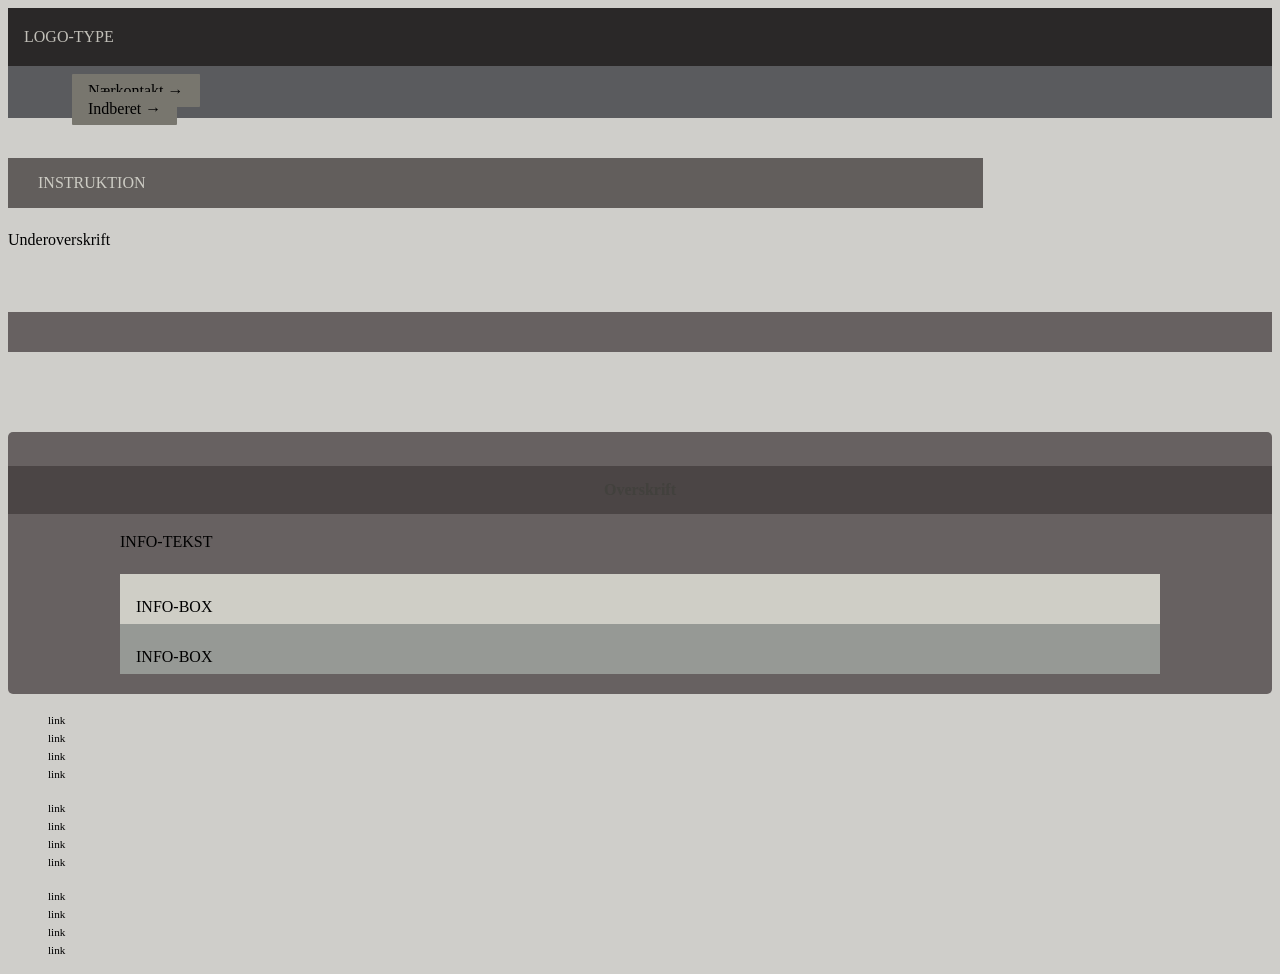
==== instruction.html @ 7a880e53 "changes" ====
<!DOCTYPE html>
<html lang="en">
  <head>
    <meta charset="UTF-8" />
    <meta http-equiv="X-UA-Compatible" content="IE=edge" />
    <meta name="viewport" content="width=device-width, initial-scale=1.0" />
    <link rel="stylesheet" href="css/reset.css" />
    <link rel="stylesheet" href="css/custom.css" />
    <link rel="stylesheet" href="css/fonts.css" />
    <link rel="stylesheet" href="css/general.css" />
    <link rel="stylesheet" href="css/layout.css" />
    <link rel="stylesheet" href="css/burger.css" />
    <link rel="stylesheet" href="css/cards.css" />
    <link rel="stylesheet" href="css/infographic.css" />
    <link rel="icon" type="image/png" href="img/fav.png" />
    <title>Emergency Site</title>
  </head>
  <body id="instruction">
    <header>
      <nav>
        <div id="logotype-wrapper" class="logo">
          <a href="index.html"> LOGO-TYPE </a>
        </div>
        <ul class="menu">
          <li><a class="menuItem" href="instruction.html">Nærkontakt </a></li>
          <li><a class="menuItem" href="register.html">Indberet</a></li>
        </ul>
        <button class="burger">
          <span class="line"></span>
          <span class="line"></span>
          <span class="line"></span>
        </button>
      </nav>
    </header>

    <main>
      <h1>INSTRUKTION</h1>
      <p>Underoverskrift</p>
      <section class="info-graphic"></section>
      <section class="info-text">
        <h2>Overskrift</h2>
        <article>
          <p class="placeholder">INFO-TEKST</p>
        </article>
        <aside id="efficiency" class="info-box">INFO-BOX</aside>
        <aside id="requirement" class="info-box">INFO-BOX</aside>
      </section>
    </main>

    <footer>
      <nav class="some">
        <ul>
          <li><a href="">link</a></li>
          <li><a href="">link</a></li>
          <li><a href="">link</a></li>
          <li><a href="">link</a></li>
        </ul>
      </nav>
      <nav class="another">
        <ul>
          <li><a href="">link</a></li>
          <li><a href="">link</a></li>
          <li><a href="">link</a></li>
          <li><a href="">link</a></li>
        </ul>
      </nav>
      <nav class="yetanother">
        <ul>
          <li><a href="">link</a></li>
          <li><a href="">link</a></li>
          <li><a href="">link</a></li>
          <li><a href="">link</a></li>
        </ul>
      </nav>
    </footer>
    <script src="js/burger.js"></script>
    <script src="js/main.js"></script>
  </body>
</html>
---- css/custom.css ----
:root {
  /* Colours */
  --color-bg: #cfceca; /* page background /*

  /* Header */
  --color-head-bg: #625e5c;

  /* Logotype */
  --color-logotype-bg: #2a2828;
  --color-text-logotype: #c1bfb8;
  --font-logotype-size: 1rem;

  /* Global menu */
  --color-menu-bg: #5a5b5e;
  /* Links */
  --color-link-bg: #78766e;
  --color-link-hover: #fff; /* used */
  --color-link-active: #99958f; /* used */
  --border-radius-links: 1px;

  /* Headlines og rubrik */
  --font-h1-size: 1rem;
  --font-sub1-size: 1rem;
  --font-h2-size: 1rem;
  --font-h3-size: 1rem;
  --color-headline-bg: #4b4545;
  --color-headline-text-page: #42413d;

  /* Tekst */
  --color-text: #000;
  --color-text-inverted: #cdccc4;

  /*  Marginer */
  --margin-head-bottom: 5px;

  /* Borders */
  --border-radius: 5px;

  /* Cards */
  --color-card-bg: #8a8585;
  --color-cta-card-bg: #d5d2d0;
  /* news-cards */
  --color-news-bg: #dbdad4;
  --color-news-bg-inverted: #585a5e;
  --color-cta-newscard-bg: #787473;
  --color-cta-newscard-bg-inverted: #7b7d83;

  /* Fonts */
  --font-family-sans: ui-sans-serif;
  /* --font-weight-light: 300;
  --font-weight-regular: 400;
  --font-weight-medium: 500;
  --font-weight-bold: 700; */

  /* Text sizes */
  --logotype-size: 1rem;
  --headline1-size: 2rem;
  --headline2-size: 1rem;
  --headline3-size: 1rem;
  --bodytext-size: 1rem;
  --cta-text-size: 1rem;
  --followup-text-size: 1rem;
  --form-submit-size: 1rem;

  /* Infographics */
  --color-info-bg: #676161;
  --color-infobox-1-bg: #cfcec6;
  --color-infobox-2-bg: #969995;
}
---- css/fonts.css ----
@font-face {
  font-family: "Rubik";
  src: url("../fonts/Rubik-VariableFont_wght.woff2") format("woff2"), url("/fonts/Rubik-Regular.woff") format("woff");
  font-weight: var(--font-weight-regular);
  font-style: normal;
}

@font-face {
  font-family: "Rubik";
  src: url("../fonts/Rubik-VariableFont_wght.woff2") format("woff2");
  font-weight: var(--font-weight-bold);
  font-style: normal;
}

@font-face {
  font-family: "Rubik";
  src: url("../fonts/Rubik-VariableFont_wght.woff2") format("woff2");
  font-weight: var(--font-weight-light);
  font-style: normal;
}
@font-face {
  font-family: "Rubik";
  src: url("../fonts/Rubik-VariableFont_wght.woff2") format("woff2");
  font-weight: var(--font-weight-medium);
  font-style: normal;
}
---- css/general.css ----
html {
  font-family: var(--font-family-sans);
  color: var(--color-text);
  background-color: var(--color-bg);
}

header {
  height: min-content;
}

#main-disclamer {
  height: 225px;
  background-color: var(--color-head-bg);
  display: flex;
  justify-content: flex-start;
  align-items: center;
  padding-left: 2rem;
  padding-bottom: 2%;
  margin-bottom: var(--margin-head-bottom);
}

#main-disclamer-content {
  display: flex;
  column-gap: 1rem;
}

main section {
  padding: 20px;
  border-radius: var(--border-radius);
}

h1 {
  font-size: var(--font-h1-size);
  font-weight: var(--font-weight-bold);
  color: var(--color-text-inverted);
  margin: 5px 0;
  line-height: 1.3rem;
  text-align: left;
}

#instruction h1,
#register h1 {
  margin: 40px 0 20px 0;
  padding: 15px 30px;
  background-color: var(--color-head-bg);
  font-size: var(--font-h2-size);
}

#instruction p {
  grid-column: 1/-1;
  margin-bottom: 20px;
  font-size: var(--font-h2-size);
  line-height: 1.5rem;
}

.sub {
  font-size: var(--font-sub1-size);
  font-weight: var(--font-weight-light);
  color: var(--color-text-inverted);
}

h2 {
  font-size: var(--headline2-size);
}

h3 {
  font-size: var(--headline3-size);
}

main>h1 {
  width: calc(80% - 6rem);
}

/* NAVIGATION STRUCTURES */
header>nav {
  height: 100%;
  background-color: var(--color-menu-bg);
}

nav ul {
  list-style: none;
}

a {
  font-family: var(--font-family-sans);
}

nav a {
  text-decoration: none;
  color: var(--color-text);
}

/* Måske skal du lave en ny regel for logotype-wrapper, når du har lavet din logotype */
#logotype-wrapper {
  background-color: var(--color-logotype-bg);
  display: flex;
  justify-content: flex-start;
  align-items: center;
  height: 3.6rem;
}

#logotype-wrapper>a {
  color: var(--color-text-logotype);
  font-size: var(--font-logotype-size);
  font-weight: var(--font-weight-medium);
  width: max-content;
  margin-left: 1rem;
}

/* Global menu */
header nav li a {
  margin: 1.5rem;
  background-color: var(--color-link-bg);
  color: var(--color-text);
  font-size: var(--followup-text-size);
  padding: 0.5rem 1rem;
  border-radius: var(--border-radius-links);
}

/* Pilen efter menu-tekst */
header>nav li>a:after {
  content: " \2192";
}

/* Global menu hover effekt - Lav den om til det, du synes */
nav a:hover {
  background-color: var(--color-link-hover);
}

nav a:active {
  background-color: var(--color-link-active);
}

/* FOOTER */
footer a {
  font-size: 0.7rem;
}
---- css/burger.css ----
.burger {
  width: 30px;
  height: 20px;
  cursor: pointer;
}

.burger .line {
  display: block;
  width: 100%;
  height: 2px;
  background-color: #333333;
  margin-bottom: 5px;
  transition: 0.2s linear;
}
.burger {
  display: none;
}
@media screen and (width < 800px) {
  .menu {
    display: none;
  }
  .logo {
    flex: 0 0 50vw;
  }
  .burger {
    display: block;
    background-color: transparent;
    border: 0;
    flex: 0 0 auto;
    margin: 0 20px;
  }
  .burger.active .line:nth-child(1) {
    transform: rotate(45deg) translate(5px, 5px);
    transition: 0.2s linear;
  }
  .burger.active .line:nth-child(2) {
    opacity: 0;
    transition: 0.15s linear;
  }
  .burger.active .line:nth-child(3) {
    transform: rotate(-45deg) translate(5px, -5px);
    transition: 0.2s linear;
  }
  nav.active .menu {
    display: block;
    background-color: var(--color-menu-bg);
    position: absolute;
    top: 3.6rem;
    right: 0;
    width: clamp(200px, 50vw, 400px);
    z-index: 1;
    opacity: 0.8;
  }
  header > nav li > a:after {
    content: "";
  }
  nav.active .menu li {
    margin: 40px 20px;
    text-align: right;
  }
  nav.active .menu a {
    font-size: 24px;
  }
}
---- css/infographic.css ----
#head-txt {
  fill: rgb(54, 54, 54);
}
.info-graphic,
.info-text {
  background-color: var(--color-info-bg);
  padding: 20px 0;
}
.info-graphic {
  border-radius: 0;
  margin: 60px auto 80px auto;
}
.info-text h2 {
  line-height: 3rem;
  text-align: center;
  background-color: var(--color-headline-bg);
  color: var(--color-headline-text-page);
  margin-bottom: 1rem;
}
.info-text h3 {
  font-size: 0.8rem;
  line-height: 0.8rem;
  font-weight: 600;
  margin: 0;
  padding: 0;
}
.info-text > *:not(:first-child) {
  margin: 0 clamp(1rem, 10%, 7rem);
}
.info-text p {
  font-size: 0.8rem;
  line-height: 1.3;
  margin: 0 0 1.2rem 0;
  padding: 0;
}
.info-box {
  padding: 1.5rem 1rem 0.5rem 1rem;
  background-color: var(--color-infobox-1-bg);
}
.info-box:nth-of-type(2n) {
  background-color: var(--color-infobox-2-bg);
}
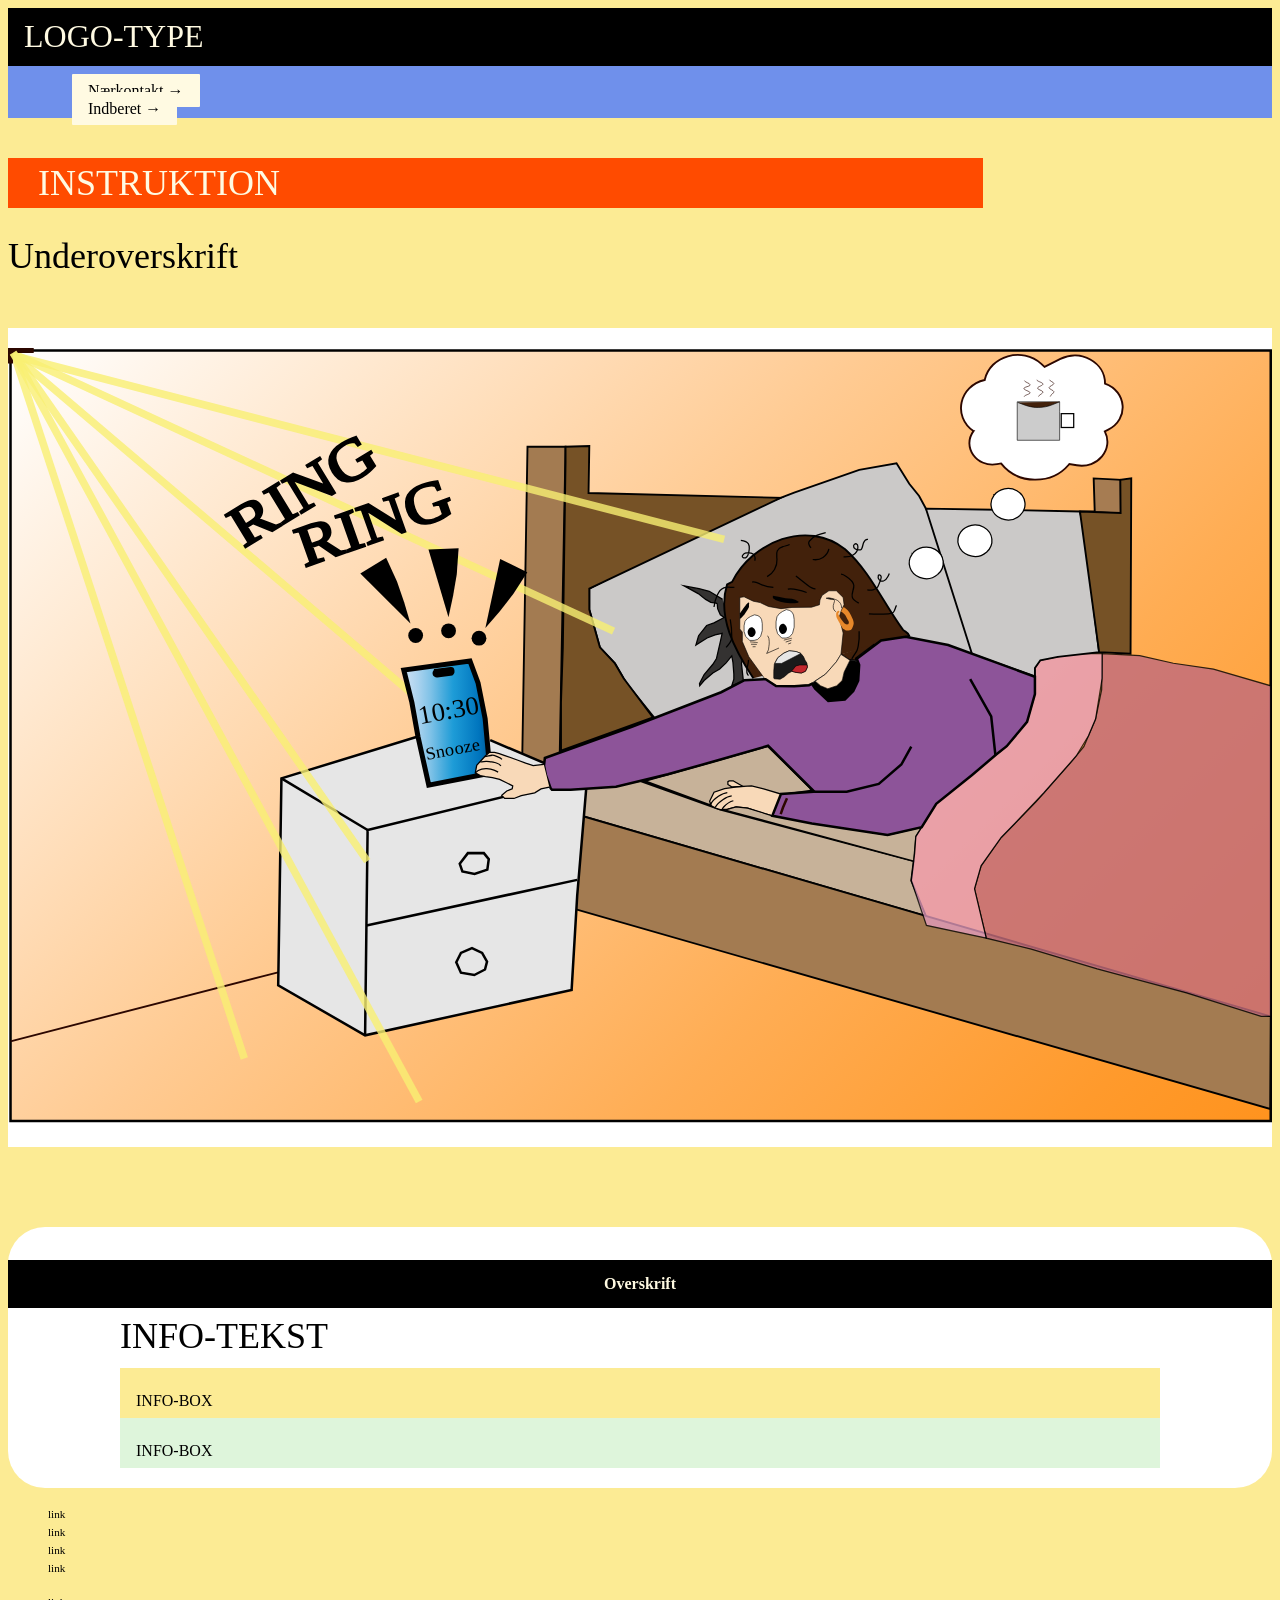
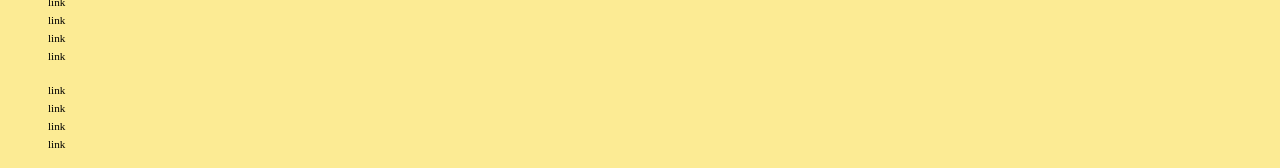
==== commit a8e83674: "jeg ved ikke hvad jeg laver længere" ====
--- a/instruction.html
+++ b/instruction.html
@@ -36,7 +36,537 @@
     <main>
       <h1>INSTRUKTION</h1>
       <p>Underoverskrift</p>
-      <section class="info-graphic"></section>
+      <section class="info-graphic">
+        <svg id="Layer_1" data-name="Layer 1" xmlns="http://www.w3.org/2000/svg" xmlns:xlink="http://www.w3.org/1999/xlink" viewBox="0 0 503.27 308.27">
+          <defs>
+            <style>
+              .cls-1,
+              .cls-2,
+              .cls-3,
+              .cls-4,
+              .cls-5,
+              .cls-6,
+              .cls-7,
+              .cls-8,
+              .cls-9,
+              .cls-10,
+              .cls-11,
+              .cls-12,
+              .cls-13,
+              .cls-14,
+              .cls-15,
+              .cls-16,
+              .cls-17,
+              .cls-18,
+              .cls-19,
+              .cls-20,
+              .cls-21,
+              .cls-22,
+              .cls-23,
+              .cls-24,
+              .cls-25,
+              .cls-26,
+              .cls-27,
+              .cls-28,
+              .cls-29,
+              .cls-30,
+              .cls-31,
+              .cls-32,
+              .cls-33,
+              .cls-34,
+              .cls-35,
+              .cls-36,
+              .cls-37,
+              .cls-38,
+              .cls-39,
+              .cls-40,
+              .cls-41,
+              .cls-42 {
+                stroke-miterlimit: 10;
+              }
+
+              .cls-1,
+              .cls-2,
+              .cls-3,
+              .cls-9,
+              .cls-16,
+              .cls-21,
+              .cls-22,
+              .cls-30,
+              .cls-31,
+              .cls-37 {
+                stroke-width: 0.25px;
+              }
+
+              .cls-1,
+              .cls-6,
+              .cls-7,
+              .cls-15,
+              .cls-41 {
+                stroke: #2c0700;
+              }
+
+              .cls-1,
+              .cls-7,
+              .cls-22,
+              .cls-29 {
+                fill: #fff;
+              }
+
+              .cls-2 {
+                fill: #c1272d;
+              }
+
+              .cls-2,
+              .cls-3,
+              .cls-4,
+              .cls-5,
+              .cls-8,
+              .cls-9,
+              .cls-10,
+              .cls-11,
+              .cls-12,
+              .cls-13,
+              .cls-14,
+              .cls-16,
+              .cls-17,
+              .cls-18,
+              .cls-19,
+              .cls-20,
+              .cls-21,
+              .cls-22,
+              .cls-23,
+              .cls-29,
+              .cls-30,
+              .cls-31,
+              .cls-32,
+              .cls-33,
+              .cls-34,
+              .cls-35,
+              .cls-36,
+              .cls-37,
+              .cls-38,
+              .cls-39,
+              .cls-42 {
+                stroke: #000;
+              }
+
+              .cls-4 {
+                fill: #a37b51;
+              }
+
+              .cls-4,
+              .cls-6,
+              .cls-7,
+              .cls-8,
+              .cls-10,
+              .cls-14,
+              .cls-19,
+              .cls-34 {
+                stroke-width: 0.75px;
+              }
+
+              .cls-5 {
+                fill: #8d5499;
+              }
+
+              .cls-6 {
+                fill: url(#Ikke-navngivet_forløb_97-2);
+              }
+
+              .cls-8 {
+                fill: #765226;
+              }
+
+              .cls-9 {
+                fill: #ccc;
+              }
+
+              .cls-10,
+              .cls-11,
+              .cls-23 {
+                fill: #c7b299;
+              }
+
+              .cls-11,
+              .cls-12,
+              .cls-13,
+              .cls-17,
+              .cls-18,
+              .cls-29,
+              .cls-32,
+              .cls-38 {
+                stroke-width: 0.5px;
+              }
+
+              .cls-12 {
+                fill: #c16c7c;
+                opacity: 0.82;
+              }
+
+              .cls-43 {
+                font-size: 10.29px;
+              }
+
+              .cls-43,
+              .cls-44 {
+                font-family: MyriadPro-Regular, "Myriad Pro";
+              }
+
+              .cls-45 {
+                fill: #e7882a;
+              }
+
+              .cls-13 {
+                fill: #343231;
+              }
+
+              .cls-14 {
+                fill: #cbc9c8;
+              }
+
+              .cls-44 {
+                font-size: 7px;
+              }
+
+              .cls-15,
+              .cls-31,
+              .cls-32,
+              .cls-33,
+              .cls-35,
+              .cls-41 {
+                fill: none;
+              }
+
+              .cls-15,
+              .cls-35,
+              .cls-36 {
+                stroke-width: 2px;
+              }
+
+              .cls-16,
+              .cls-18,
+              .cls-19 {
+                fill: #42210b;
+              }
+
+              .cls-17 {
+                fill: #e59dc0;
+                opacity: 0.77;
+              }
+
+              .cls-20 {
+                fill: url(#Ikke-navngivet_forløb_97);
+              }
+
+              .cls-21 {
+                fill: #1a1a1a;
+              }
+
+              .cls-24 {
+                fill: url(#Summer-5);
+              }
+
+              .cls-24,
+              .cls-25,
+              .cls-26,
+              .cls-27,
+              .cls-28,
+              .cls-40 {
+                opacity: 0.8;
+                stroke: #f9f073;
+                stroke-width: 3px;
+              }
+
+              .cls-25 {
+                fill: url(#Summer-3);
+              }
+
+              .cls-26 {
+                fill: url(#Summer-2);
+              }
+
+              .cls-27 {
+                fill: url(#Summer-4);
+              }
+
+              .cls-28 {
+                fill: url(#Summer-6);
+              }
+
+              .cls-30,
+              .cls-38 {
+                fill: #f8d9b8;
+              }
+
+              .cls-34 {
+                fill: #a67c52;
+              }
+
+              .cls-36 {
+                fill: url(#Sky);
+              }
+
+              .cls-46 {
+                letter-spacing: 0em;
+              }
+
+              .cls-37,
+              .cls-39 {
+                fill: #e6e6e6;
+              }
+
+              .cls-40 {
+                fill: url(#Summer);
+              }
+
+              .cls-42 {
+                font-family: SourceSansRoman-Regular, "Source Sans Variable";
+                font-size: 22.98px;
+                font-variation-settings: "wght" 400;
+              }
+            </style>
+            <linearGradient id="Ikke-navngivet_forløb_97" data-name="Ikke-navngivet forløb 97" x1="49.75" y1="-47.75" x2="454.02" y2="356.52" gradientUnits="userSpaceOnUse">
+              <stop offset="0" stop-color="#fff" />
+              <stop offset=".08" stop-color="#fff5ea" />
+              <stop offset=".42" stop-color="#ffcb93" />
+              <stop offset=".69" stop-color="#ffad54" />
+              <stop offset=".9" stop-color="#ff9a2c" />
+              <stop offset="1" stop-color="#ff931e" />
+            </linearGradient>
+            <linearGradient
+              id="Ikke-navngivet_forløb_97-2"
+              data-name="Ikke-navngivet forløb 97"
+              x1="26.81"
+              y1="213.23"
+              x2="123.28"
+              y2="309.7"
+              gradientTransform="translate(33.96 77.95) rotate(-2.6) scale(.79 .67)"
+              xlink:href="#Ikke-navngivet_forløb_97"
+            />
+            <radialGradient id="Summer" cx="-23.13" cy="83.84" fx="79.81" fy="122.81" r="110.08" gradientTransform="translate(112.37 .49) scale(.71 .98)" gradientUnits="userSpaceOnUse">
+              <stop offset="0" stop-color="#fff" />
+              <stop offset=".09" stop-color="#ffecd8" />
+              <stop offset=".21" stop-color="#ffd4a7" />
+              <stop offset=".33" stop-color="#ffc07d" />
+              <stop offset=".46" stop-color="#ffb05a" />
+              <stop offset=".59" stop-color="#ffa340" />
+              <stop offset=".72" stop-color="#ff9a2d" />
+              <stop offset=".86" stop-color="#ff9421" />
+              <stop offset="1" stop-color="#ff931e" />
+            </radialGradient>
+            <radialGradient id="Summer-2" data-name="Summer" cx="-43.07" cy="-20.82" fx="50.01" fy="14.42" r="99.53" gradientTransform="translate(164.69 73.06) scale(1 .75)" xlink:href="#Summer" />
+            <radialGradient id="Summer-3" data-name="Summer" cx="109.17" cy="-17.64" fx="212.12" fy="21.34" r="110.08" gradientTransform="translate(30.52 60.01) rotate(-5.04) scale(1.04 .6) skewX(-.03)" xlink:href="#Summer" />
+            <radialGradient id="Summer-4" data-name="Summer" cx="82.22" cy="33.93" fx="185.16" fy="72.91" r="110.08" gradientTransform="translate(22.32 85.14) rotate(-5.07) scale(.25 1.75) skewX(-.36)" xlink:href="#Summer" />
+            <linearGradient id="Sky" x1="157.59" y1="149.31" x2="191.99" y2="149.31" gradientUnits="userSpaceOnUse">
+              <stop offset="0" stop-color="#cce0f4" />
+              <stop offset=".06" stop-color="#c2dcf2" />
+              <stop offset=".17" stop-color="#a9d2ee" />
+              <stop offset=".31" stop-color="#7fc2e7" />
+              <stop offset=".46" stop-color="#46abdd" />
+              <stop offset=".57" stop-color="#1e9cd7" />
+              <stop offset=".87" stop-color="#0075be" />
+              <stop offset=".99" stop-color="#005b97" />
+            </linearGradient>
+            <radialGradient id="Summer-5" data-name="Summer" cy="84.7" fx="79.81" fy="123.67" r="110.08" gradientTransform="translate(84.89 -1.52) scale(.53 1.24)" xlink:href="#Summer" />
+            <radialGradient id="Summer-6" data-name="Summer" cx="21.11" cy="191.49" fx="124.06" fy="230.47" r="110.08" gradientTransform="translate(69.99 -197.42) scale(.61 1.82)" xlink:href="#Summer" />
+          </defs>
+          <polygon class="cls-20" points="502.77 307.77 1 307.77 1 1 6.67 1 502.77 1 502.77 307.77" />
+          <polyline
+            class="cls-14"
+            points="383.86 121.62 382.27 114.6 376.05 91.05 373.18 78.2 362.77 58.94 358.84 54.07 353.77 45.88 338.92 48.53 313.02 57.61 284.54 68.46 231.45 95.84 231.45 104.16 235.66 119.18 241.64 125.59 246.29 133.57 257.3 147.12"
+          />
+          <polyline
+            class="cls-13"
+            points="284.54 100.09 279.22 96.87 275.12 95.85 269.17 94.72 274.81 97.79 277.78 100.09 279.83 101.26 281.93 101.59 282.39 101.84 282.55 103.79 283.62 106.23 285.16 107.32 281.09 109.42 278.17 110.5 274.96 114.56 273.89 118.27 278.35 115.48 281.52 114.24 284.34 113.62 283.62 116.87 282.09 123.62 280.65 125.92 277.17 130.02 275.32 133.66 275.42 134.49 277.17 132.38 280.65 129.42 283.37 127.82 285.93 125.36 288.17 122.62 288.64 125.16 289 129.82 289 131.86 288.17 134.49 292.8 132.65 292.03 125.59 292.41 124.12"
+          />
+          <path class="cls-6" d="M201.61,224.71c-.08-.51-200.61,51.33-200.61,51.33" />
+          <path class="cls-19" d="M356,115.4l2.84-.8c-.53-1.48-1.53-1.48-2.53-2.48-8-11-13-23-23-32-15-12-37-3-45,13l-2,1c-4,13,3,26,10.45,37.41" />
+          <polyline class="cls-18" points="344.98 117.89 337.44 123.52 337.65 124.32 334.89 124.1 331.65 121.98" />
+          <polygon
+            id="ansigt_kurv"
+            data-name="ansigt kurv"
+            class="cls-30"
+            points="291.37 99.32 291.37 107.01 291.37 111.87 292.38 113.12 292.38 116.87 294.97 122.94 301.23 131.6 306.04 134.49 313.94 134.49 319.14 134.01 325.49 129.87 329.82 124.96 331.65 121.98 332.52 113.51 331.65 110.04 330.98 107.06 331.75 104.65 332.9 102.24 332.52 99.32 329.82 96.66 326.84 96.66 324.14 98.49 323.28 100.32 323.08 102.24 319.91 103.21 312.14 103.3 307.78 103.78 302.77 102.92 299.5 101.38 296.71 100.8 293.08 99.07 291.37 99.32"
+          />
+          <polygon
+            id="venstre_øje"
+            data-name="venstre øje"
+            class="cls-22"
+            points="295.66 106.89 297.22 106.23 298.59 106.56 299.52 107.2 300.06 108.18 300.32 109.78 300.32 112.53 299.66 114.79 298.46 116.03 297.08 116.43 295.35 116.43 293.71 114.88 293.08 112.88 293.08 110.62 293.45 108.8 294.38 107.69 295.66 106.89"
+          />
+          <polygon
+            id="højre_øje"
+            data-name="højre øje"
+            class="cls-22"
+            points="308.38 104.9 309.93 104.16 311.3 104.53 312.23 105.24 312.76 106.32 313.02 108.1 313.02 111.15 312.36 113.66 311.17 115.04 309.79 115.48 308.07 115.48 306.43 113.76 305.8 111.54 305.8 109.03 306.17 107.01 307.09 105.78 308.38 104.9"
+          />
+          <path id="_øje_fyld" data-name="øje fyld" d="M296,111.17c-.85.03-1.5,1.09-1.49,1.96.01.9.73,1.96,1.59,1.96.86,0,1.6-1.08,1.57-2-.03-.91-.82-1.95-1.67-1.92Z" />
+          <path id="_øje_fyld-2" data-name="øje fyld" d="M308.47,109.82c-.85.03-1.51,1.14-1.5,2.04.01.93.74,2.04,1.6,2.04.86,0,1.61-1.12,1.58-2.08-.03-.94-.82-2.03-1.68-2Z" />
+          <path
+            id="_øre"
+            data-name="øre"
+            class="cls-31"
+            d="M331.92,103.6c.06-1.26-.64-2.52-1.74-3.14-.44-.25-.93-.39-1.42-.54-.99-.29-2.04-.59-3.02-.28,1.04.25,2.11.5,3.17.55.16.21.19.49.15.75s-.15.5-.24.75c-.21.58-.33,1.21-.22,1.81s.46,1.19,1.01,1.47"
+          />
+          <polygon class="cls-4" points="219.41 198.83 219.41 175.69 221.99 39.33 206.84 39.33 204.72 164.78 204.72 191.91 219.41 198.83" />
+          <path id="_øre_fyld" data-name="øre fyld" class="cls-31" d="M326.27,99.67c.33-.04.67-.03,1,.04.14.03.28.07.42.11.38.09.78.1,1.15.23" />
+          <path id="_øre-2" data-name="øre" class="cls-31" d="M326.74,99.78c.18-.04.36,0,.54.04s.35.11.53.13" />
+          <polygon class="cls-23" points="319.73 175.36 302.63 158.37 253.06 172.38 278.97 181.96 319.73 176.35 319.73 175.36" />
+          <polygon class="cls-10" points="251.55 172.38 283.59 183.78 360.61 204.31 359.64 212.06 365.49 226.17 219.41 183.66 219.41 175.69 251.55 172.38" />
+          <polyline class="cls-31" points="302.45 114.56 302.95 115.57 303.08 116.79 303.08 117.91 302.95 118.86 302.77 120.2 302.07 121.62 306.98 119.45" />
+          <polygon
+            class="cls-21"
+            points="304.9 131.39 304.9 128.71 305.12 125.86 305.27 125.59 306.5 123.33 308.9 121.49 311.03 120.55 313.84 120.87 315.71 121.62 316.77 122.96 317.31 124.27 318.09 125.43 318.27 127.11 317.52 128.71 315.9 129.42 313.81 129.17 312.14 128.74 310.68 129.49 309.12 130.89 307.43 131.86 305.09 131.71 304.9 131.39"
+          />
+          <polygon class="cls-37" points="305.27 125.59 308 125.59 311.12 124 315.71 121.62 313.84 120.87 311.03 120.55 308.9 121.49 306.5 123.33 305.27 125.59" />
+          <polygon class="cls-2" points="318.17 126.21 315.23 126.21 313.69 126.59 312.14 128.49 312.14 128.74 313.81 129.17 315.9 129.42 317.52 128.71 318.27 127.11 318.17 126.21" />
+          <polygon
+            class="cls-3"
+            points="320.58 134.21 324.53 138.87 326.6 140.51 331.08 140.51 333.19 139.95 336.54 136.61 338 134.21 338.89 131.01 338.89 127.29 338.47 124.84 335.22 124.32 333.1 128.61 332.11 132.42 329.95 134.49 326.42 135.67 323.54 134.49 321.4 132.64 320.07 133.7 320.58 134.21"
+          />
+          <polygon
+            class="cls-38"
+            points="279.35 180.45 281.12 176.84 285.29 175.42 290.18 174.72 292.66 174.57 296.05 174.36 300.86 175.56 307.76 177.6 306.98 182.29 304.33 186.25 298.46 184.62 294.49 183.21 289.89 182.71 286.64 183.56 283.59 183.78 281.75 183.21 280.05 182.29 279.35 180.45"
+          />
+          <polygon class="cls-38" points="288.84 172.38 292.66 174.57 288.13 174.74 286.63 173.76 286.63 172.68 287.15 172.38 288.84 172.38" />
+          <path class="cls-32" d="M281.56,182.98c.61-1.35,1.82-2.32,3.05-3.14,1.08-.71,2.25-1.36,3.54-1.48" />
+          <path class="cls-32" d="M284.41,183.66c.05-.35.3-.64.54-.9,1.06-1.13,2.34-2.13,3.85-2.49" />
+          <text />
+          <polygon points="304.53 99.45 304.53 98.6 306.78 99.03 309.56 99.65 312.14 99.82 313.46 100.22 314.83 100.99 314.6 101.44 313.29 101.59 311.44 101.59 309.41 101.42 307.52 100.99 305.8 100.45 304.7 99.74 304.53 99.45" />
+          <polygon points="291.37 105.67 292.75 103.76 294.04 102 294.83 101.26 295.04 101.59 295.04 102.23 295.04 103.14 294.51 104.16 293.21 106.08 291.84 107.63 291.37 107.78 291.37 105.67" />
+          <path
+            class="cls-45"
+            d="M332.57,103.27c.3.05.57.18.83.34.69.44,1.24,1.07,1.68,1.76s.77,1.45,1.1,2.2c.31.7.62,1.45.53,2.21-.04.33-.15.65-.27.96-.05.15-.11.3-.16.45-.1.28-.21.57-.41.79-.39.43-1.03.5-1.61.5-.29,0-.58-.02-.84-.14-.26-.12-.47-.33-.73-.44-.08-.03-.17-.06-.24-.12-.06-.05-.1-.12-.14-.18-.57-.93-1.09-1.89-1.62-2.85-.16-.29-.32-.58-.48-.87-.13-.25-.27-.49-.35-.76-.08-.27-.1-.56-.12-.84-.01-.33-.02-.67.1-.98s.38-.59.7-.63c.13-.02.27,0,.37.08s.16.22.13.35c-.05.18-.26.25-.38.39-.18.24-.07.58.07.85.54,1.1,1.25,2.12,2.09,3.03.11.12.22.23.35.33.32.25.72.37,1.12.34.07,0,.15-.02.21-.05.11-.06.15-.19.19-.31.05-.16.11-.33.11-.51,0-.32-.22-.6-.39-.87-.26-.42-.44-.9-.68-1.33-.47-.86-1.19-1.57-2.05-2.03"
+          />
+          <polygon class="cls-4" points="217.53 221.02 502.55 302.96 502.77 266.13 219.41 183.66 217.53 221.02" />
+          <polygon class="cls-30" points="331.65 121.98 335.22 124.32 334 126.79 332.9 129.05 332.32 131.6 332.11 132.42 329.95 134.49 326.42 135.67 323.54 134.49 321.4 132.64 325.49 129.87 327.94 127.1 329.82 124.96 331.65 121.98" />
+          <path class="cls-32" d="M296.29,93.25c1.03-.36,2.11.23,3.1.7,1.67.8,3.5,1.27,5.35,1.39" />
+          <path class="cls-32" d="M310.5,95.96c2.53-.41,5.08.49,7.49,1.38" />
+          <polygon class="cls-11" points="360.61 204.31 361.46 194.53 363.8 190.77 350.2 193.92 304.33 186.25 294.49 183.21 289.89 182.71 285.57 183.95 360.61 204.31" />
+          <path class="cls-32" d="M313.71,90.78l4.55,3.58c.96.76,2.02,1.55,3.24,1.57" />
+          <path class="cls-32" d="M302.26,91.05c2.46-1.28,4.06-4.07,3.91-6.84-.06-1.19-.4-2.46.15-3.51.43-.83,1.33-1.32,2.22-1.61s1.83-.45,2.67-.87" />
+          <path class="cls-32" d="M320.41,84.21c1.4.26,2.89-.05,4.08-.83s2.05-2.04,2.36-3.43" />
+          <path class="cls-32" d="M331.69,90.07c.76.06,1.43.48,2.07.89,1.34.87,2.82,1.94,3,3.52.18,1.6-1.06,3.19-.61,4.73.34,1.16,1.51,1.83,2.58,2.39" />
+          <path class="cls-32" d="M342.78,105.84c2.6.2,5.21.2,7.81.01.67-.05,1.39-.13,1.89-.58.77-.69.71-1.93,1.29-2.79" />
+          <path class="cls-32" d="M338.88,112.75c.11,1.97,0,3.95-.35,5.88-.1.57-.22,1.15-.45,1.69-.19.45-.46.86-.73,1.27-.47.72-.94,1.45-1.4,2.17" />
+          <path
+            class="cls-32"
+            d="M342.15,96.31c.75.1,1.53.13,2.27-.04s1.45-.57,1.88-1.2c.2-.3.33-.65.46-.99.22-.58.44-1.16.66-1.75.14-.38.29-.78.25-1.18s-.33-.81-.73-.85c-.1,0-.21,0-.29.08-.06.05-.09.13-.12.2-.2.58-.06,1.28.37,1.73s1.11.64,1.7.47c.79-.22,1.31-.97,1.69-1.7.23-.43.43-.88.61-1.33"
+          />
+          <path
+            class="cls-32"
+            d="M332.68,83.17c1.3.11,2.66-.09,3.78-.77s1.94-1.91,1.94-3.21c0-.47-.16-1.02-.6-1.2-.49-.19-1.06.24-1.13.76s.27,1.03.72,1.3.99.34,1.51.36c.23,0,.47,0,.66-.11.18-.1.3-.28.39-.47.36-.71.41-1.54.7-2.29s.97-1.47,1.76-1.34"
+          />
+          <path class="cls-32" d="M319.71,79.57c-.32-.38-.58-.8-.76-1.26-.1-.24-.17-.49-.14-.75.03-.23.15-.44.28-.64.69-1.04,1.76-1.78,2.9-2.29s2.36-.8,3.58-1.09" />
+          <path
+            class="cls-32"
+            d="M297.38,84.7c.1-.71.2-1.49-.17-2.1-.28-.47-.8-.77-1.33-.9s-1.09-.13-1.64-.12c-.25,0-.51,0-.74.09-.39.14-.67.48-.93.81-.09.11-.18.23-.21.38-.03.21.1.41.27.53.44.31,1.08.17,1.48-.2s.59-.89.73-1.41c.16-.6.26-1.22.3-1.84.04-.66.02-1.37-.33-1.94-.6-.98-1.89-1.22-3.03-1.36"
+          />
+          <path class="cls-32" d="M289.23,95.26c-1.41.16-2.91-.27-4.23.24-1.31.5-2.13,1.8-2.68,3.09-.62,1.44-1.04,2.97-1.22,4.53" />
+          <path class="cls-32" d="M287.56,108.07c.41,2.22.62,4.48.61,6.75,0,.45-.01.91-.14,1.34-.15.51-.47.96-.79,1.4-.42.56-.85,1.1-1.31,1.62" />
+          <path class="cls-32" d="M294.82,124.19c.09,1.08-.32,2.12-.54,3.18s-.22,2.29.54,3.06" />
+          <line class="cls-40" x1="1.81" y1="2.34" x2="190.03" y2="162.46" />
+          <g id="Seng">
+            <polygon
+              class="cls-12"
+              points="435.65 121.7 450.59 122.51 463.98 125.52 479.96 127.82 502.77 134.49 502.77 266.13 498.97 266.13 469.21 256.8 433.66 247.18 407.42 239.31 389.51 234.96 384.84 215.35 387.45 206.2 395.46 194.9 409.31 180.67 424.03 164.02 428.36 158.76 433.03 147.74 435.45 136.06 435.65 121.7"
+            />
+            <polygon
+              class="cls-17"
+              points="411.04 124.32 424.35 121.7 435.65 121.7 435.65 131.52 433.03 147.74 430.21 154.39 425.33 162.44 412.49 177.07 400.8 189.41 395.46 194.9 387.45 206.2 384.84 215.35 389.51 234.96 365.69 229.9 359.64 212.06 361 201.18 361.46 194.53 369.58 181.51 386.01 167.82 397.65 158.55 405.75 148.87 408.88 137.84 408.88 127.41 411.04 124.32"
+            />
+          </g>
+          <polygon class="cls-14" points="365.49 63.97 399.13 64.48 426.8 65.09 429.44 76.59 431.89 100.7 434.43 121.11 417.97 122.96 411.04 124.32 408.88 127.41 408.88 130.88 398.65 127.14 383.86 121.91 365.49 63.97" />
+          <polygon
+            class="cls-8"
+            points="256.8 147.12 220.18 160.33 220.18 140.94 220.92 119.08 221.3 92.11 221.99 45.45 221.99 39.33 231.45 39.01 231.15 57.72 307.65 59.66 231.45 95.84 231.45 104.16 235.66 119.18 241.64 125.59 245.1 131.52 256.8 147.12"
+          />
+          <line class="cls-26" x1="2.34" y1="2.34" x2="241.12" y2="112.75" />
+          <polygon class="cls-34" points="426.96 65.1 432.69 65.1 432.27 51.93 441.67 52.41 443.03 52.47 443.11 65.92 426.96 65.1" />
+          <polygon class="cls-8" points="447.23 51.92 446.96 121.7 434.43 121.11 426.8 65.09 442.99 65.68 442.88 52.47 447.23 51.92" />
+          <path class="cls-32" d="M279.81,181.63c.61-1.35,1.82-2.32,3.05-3.14,1.08-.71,2.25-1.36,3.54-1.48" />
+          <line class="cls-25" x1="1.21" y1="2.75" x2="285.16" y2="76.18" />
+          <line class="cls-27" x1="2.34" y1="2.34" x2="94.1" y2="282.91" />
+          <polyline class="cls-41" points="217.53 163.15 219.41 170.18 220.74 173.56" />
+          <g id="skrivebord">
+            <circle cx="175.41" cy="112.6" r="2.95" />
+            <g>
+              <g>
+                <polygon points="160.24 109.65 157.73 101.27 154.88 92.97 150.56 83.56 140.28 89.78 160.24 109.65" />
+                <circle cx="162.31" cy="114.47" r="2.95" />
+              </g>
+              <polygon points="175.38 107.25 177.2 98.7 178.68 90.06 179.41 79.72 167.41 80.25 175.38 107.25" />
+              <text class="cls-42" transform="translate(93.88 79.72) rotate(-31.42) scale(1.14 1)"><tspan x="0" y="0">RING</tspan></text>
+              <text class="cls-42" transform="translate(118.1 87.22) rotate(-19.51) scale(1.14 1)"><tspan x="0" y="0">RING</tspan></text>
+              <polyline class="cls-39" points="191.99 156.14 230.47 172.45 227.89 203.07 226.62 218.18 224.41 255.57 142.18 273.66 107.58 253.78 108.87 171.37 163.23 154.69" />
+              <path class="cls-33" d="M143.18,191.93l-34.31-20.57,34.31,20.57Z" />
+              <polyline class="cls-33" points="227.29 171.37 143.18 191.93 142.71 229.91 142.69 231.7 142.18 273.66" />
+              <line class="cls-33" x1="226.62" y1="211.78" x2="142.71" y2="229.91" />
+              <polygon class="cls-33" points="183.1 201.12 179.87 205.39 180.91 208.4 185.76 209.44 190.85 207.71 191.42 203.55 189.46 201.12 183.1 201.12" />
+              <polygon class="cls-33" points="180.33 240.87 178.48 244.57 180.33 248.73 185.65 249.66 189.92 247.46 190.73 244.34 188.77 240.87 184.74 238.91 180.33 240.87" />
+              <polygon class="cls-36" points="157.59 128.22 160.81 141.13 163.23 154.69 167.53 174.04 191.99 169.34 189.97 147.57 187.15 133.32 183.93 124.59 157.59 128.22" />
+              <path class="cls-35" d="M170.75,128.36h5.69c.21,0,.38.17.38.38v.37c0,.41-.33.74-.74.74h-5.33c-.41,0-.74-.33-.74-.74h0c0-.41.33-.74.74-.74Z" transform="translate(-14.8 22.73) rotate(-7.19)" />
+              <text class="cls-43" transform="translate(164.02 149.84) rotate(-10.59) scale(1.04 1)"><tspan x="0" y="0">10:30</tspan></text>
+              <g>
+                <polygon points="190.07 111.51 195.76 104.87 201.18 97.98 206.76 89.25 195.96 83.98 190.07 111.51" />
+                <circle cx="187.53" cy="115.55" r="2.95" />
+              </g>
+              <text class="cls-44" transform="translate(166.71 164) rotate(-10.59) scale(1.04 1)">
+                <tspan x="0" y="0">Sno</tspan>
+                <tspan class="cls-46" x="11.18" y="0">oz</tspan>
+                <tspan x="17.92" y="0">e</tspan>
+              </text>
+            </g>
+          </g>
+          <polygon
+            class="cls-5"
+            points="301.66 131.86 293.26 132.29 283.94 137.06 248.41 150.82 213.76 163.24 213.41 166.26 214.21 170.18 216.08 175.33 216.58 175.88 224.04 175.88 242.07 174.66 262.73 169.69 282.31 164.27 302.63 158.37 321.07 176.69 307.76 177.6 304.33 186.25 320.07 189.36 350.2 193.92 363.8 190.77 369.58 181.51 383.86 169.99 393.46 161.89 397.65 158.55 405.75 148.87 408.88 137.84 408.88 130.88 374.34 118.26 357.4 114.95 347.61 116.42 337.97 123.76 338.89 126.21 338.5 132.42 336.54 136.61 333.19 139.95 326.6 140.51 321.4 135.67 320.07 133.7 318.94 134.25 313.04 134.69 305.8 134.58 301.66 131.86"
+          />
+          <polyline class="cls-33" points="383.1 131.86 391.47 146.67 393.14 162.14" />
+          <polyline class="cls-41" points="310.16 179.32 308.57 182.98 307.65 185.58" />
+          <g>
+            <path class="cls-31" d="M308.91,116.36c-.04-.11,3.17-.79,3.17-.79" />
+            <line class="cls-31" x1="309.65" y1="117.09" x2="311.96" y2="116.35" />
+            <line class="cls-31" x1="310.64" y1="117.84" x2="311.81" y2="117.41" />
+          </g>
+          <g>
+            <path class="cls-31" d="M295.43,117.04c0-.11,3.1.27,3.1.27" />
+            <line class="cls-31" x1="295.84" y1="117.95" x2="298.16" y2="118" />
+            <line class="cls-31" x1="296.47" y1="118.96" x2="297.66" y2="118.93" />
+          </g>
+          <g>
+            <polyline
+              class="cls-38"
+              points="213.34 165.8 209.1 166.29 206.11 165.31 203.04 164.13 197.55 162.18 195.6 161.48 193.72 160.99 191.7 160.99 190.03 162.46 188.29 164.34 186.62 166.15 186.06 169.14 188.01 170.25 190.1 170.67 192.88 171.02 195.74 171.79 198.87 173.32 200.96 174.36 200.75 175.54 198.59 176.38 196.57 178.12 197.75 179.37 201.44 179.37 204.37 178.26 209.73 177.14 212.23 175.54 215.56 174.86"
+            />
+            <path class="cls-32" d="M196.27,166.37c-.45-.58-1.13-.94-1.83-1.13s-1.11-.48-1.84-.48c-.74,0-1.55-.23-2.29-.15-.91.09-1.39.02-2.29.2" />
+            <path class="cls-32" d="M195.15,168.85c-.54-.29-1.08-.58-1.66-.79-.9-.34-1.86-.5-2.82-.54-.69-.03-1.39,0-2.06.17-.97.24-1.87.75-2.56,1.46" />
+            <path class="cls-32" d="M196.66,163.75c-.45-.58-3.22-1.61-3.95-1.6-.67,0-2.18.54-2.91.54" />
+          </g>
+          <polyline class="cls-33" points="321.07 176.69 333.94 176.69 346.71 173.56 355.68 165.85 359.64 158.73" />
+          <polyline class="cls-15" points="10.24 1 1 1 1 6.18" />
+          <line class="cls-24" x1="2.04" y1="1.88" x2="143.08" y2="204.31" />
+          <line class="cls-28" x1="2.04" y1="1.88" x2="163.72" y2="300.04" />
+          <g id="kaffe">
+            <g>
+              <path
+                class="cls-7"
+                d="M384.39,33.08h0c-8.34-5.82-5.66-18,4.47-20.34h.02s0,0,0,0c2.09-9.68,14.94-13.34,22.54-6.42l1.3,1.18,6.3-3.16c8.02-4.03,17.77,1.36,17.77,9.81h0s0,0,0,0c8.72,3.09,9.51,14.23,1.31,18.35l-1.4.71h0c3.66,7.04-2.89,14.94-11.17,13.49l-2.94-.52-.25.3c-6.96,8.14-20.38,7.88-26.96-.53h0s-1.59.29-1.59.29c-8.07,1.47-14.01-6.86-9.38-13.16h0Z"
+              />
+              <polygon class="cls-9" points="401.83 21.43 418.72 21.43 418.72 25.18 418.72 36.74 401.83 36.74 401.83 21.43" />
+              <rect class="cls-29" x="419.35" y="26.14" width="4.97" height="5.51" />
+              <path class="cls-16" d="M402.07,21.7l2.91,1.07c3.45,1.26,7.36,1.21,10.76-.15l2.99-1.19" />
+              <path class="cls-1" d="M414.96,19.33c0-.58,1.63-1.4,1.47-1.96s-1.99-1.02-1.92-1.59,1.9-1.06,1.92-1.62-1.73-.99-1.73-1.51" />
+              <path class="cls-1" d="M410.31,19.33c0-.58,1.97-1.31,1.76-1.86-.22-.6-2.18-.85-2.13-1.48.05-.72,2.3-.99,2.12-1.69-.17-.66-2.41-.97-2.41-1.65" />
+              <path class="cls-1" d="M404.62,19.33c0-.57,2.43-.96,2.34-1.53s-2.47-1.07-2.47-1.65c0-.71,2.5-.79,2.47-1.5-.02-.66-2.24-1.02-2.24-1.68" />
+            </g>
+            <path class="cls-29" d="M392.57,58.65v.02c-2.41,3.28-.97,7.77,2.97,9.3h0c2.45.95,5.27.48,7.22-1.19l.02-.02c3.28-2.83,2.74-7.78-1.09-9.94h0c-3.08-1.74-7.09-.93-9.11,1.84Z" />
+            <path class="cls-29" d="M360.01,82.01v.02c-2.41,3.28-.97,7.77,2.97,9.3h0c2.45.95,5.27.48,7.22-1.19l.02-.02c3.28-2.83,2.74-7.78-1.09-9.94h0c-3.08-1.74-7.09-.93-9.11,1.84Z" />
+            <path class="cls-29" d="M379.39,73.19h-.01c-2.4,3.29-.95,7.78,2.99,9.31h0c2.45.95,5.27.48,7.22-1.19l.02-.02c3.28-2.83,2.74-7.78-1.09-9.94h0c-3.08-1.74-7.09-.93-9.12,1.84Z" />
+          </g>
+        </svg>
+      </section>
       <section class="info-text">
         <h2>Overskrift</h2>
         <article>
--- a/css/custom.css
+++ b/css/custom.css
@@ -1,49 +1,50 @@
 :root {
   /* Colours */
-  --color-bg: #cfceca; /* page background /*
+  --color-bg: #fceb94; /* page background /*
 
   /* Header */
-  --color-head-bg: #625e5c;
+  --color-head-bg: #ff4b00;
 
   /* Logotype */
-  --color-logotype-bg: #2a2828;
-  --color-text-logotype: #c1bfb8;
-  --font-logotype-size: 1rem;
+  --color-logotype-bg: #000000;
+  --color-text-logotype: #fffae2;
+  --font-logotype-size: 2rem;
 
   /* Global menu */
-  --color-menu-bg: #5a5b5e;
+  --color-menu-bg: #6f90eb;
   /* Links */
-  --color-link-bg: #78766e;
+  --color-link-bg: #fffae2;
   --color-link-hover: #fff; /* used */
-  --color-link-active: #99958f; /* used */
+  --color-link-active: #dbe2f5; /* used */
   --border-radius-links: 1px;
 
   /* Headlines og rubrik */
-  --font-h1-size: 1rem;
-  --font-sub1-size: 1rem;
-  --font-h2-size: 1rem;
-  --font-h3-size: 1rem;
-  --color-headline-bg: #4b4545;
-  --color-headline-text-page: #42413d;
+  --font-h1-size: 3rem;
+  --font-sub1-size: 3rem;
+  --font-h2-size: 2.25rem;
+  --font-h3-size: 2rem;
+  --color-headline-bg: #000000;
+  --color-headline-text-page: #fffae2;
 
   /* Tekst */
+
   --color-text: #000;
-  --color-text-inverted: #cdccc4;
+  --color-text-inverted: #fffae2;
 
   /*  Marginer */
   --margin-head-bottom: 5px;
 
   /* Borders */
-  --border-radius: 5px;
+  --border-radius: 37px;
 
   /* Cards */
-  --color-card-bg: #8a8585;
-  --color-cta-card-bg: #d5d2d0;
+  --color-card-bg: #fff;
+  --color-cta-card-bg: #ff4b00;
   /* news-cards */
-  --color-news-bg: #dbdad4;
-  --color-news-bg-inverted: #585a5e;
-  --color-cta-newscard-bg: #787473;
-  --color-cta-newscard-bg-inverted: #7b7d83;
+  --color-news-bg: #fffae2;
+  --color-news-bg-inverted: #dbe2f5;
+  --color-cta-newscard-bg: #ffa680;
+  --color-cta-newscard-bg-inverted: #6f90eb;
 
   /* Fonts */
   --font-family-sans: ui-sans-serif;
@@ -63,7 +64,7 @@
   --form-submit-size: 1rem;
 
   /* Infographics */
-  --color-info-bg: #676161;
-  --color-infobox-1-bg: #cfcec6;
-  --color-infobox-2-bg: #969995;
+  --color-info-bg: #fff;
+  --color-infobox-1-bg: #fceb94;
+  --color-infobox-2-bg: #def5db;
 }
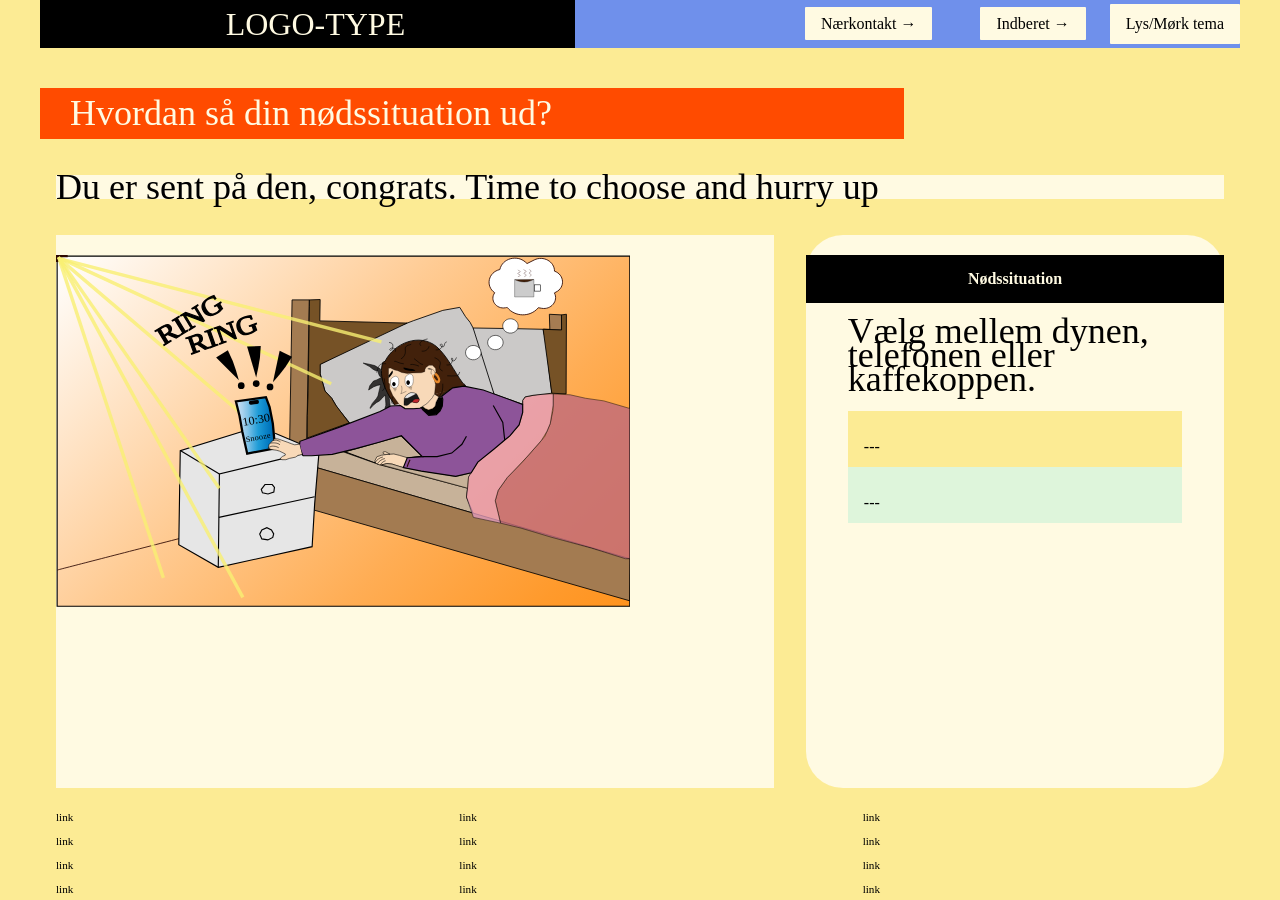
==== commit d7b9a654: "+ af popover, toggle mode og farver" ====
--- a/instruction.html
+++ b/instruction.html
@@ -12,6 +12,8 @@
     <link rel="stylesheet" href="css/burger.css" />
     <link rel="stylesheet" href="css/cards.css" />
     <link rel="stylesheet" href="css/infographic.css" />
+    <link rel="stylesheet" href="css/klikbar.css" />
+    <link rel="stylesheet" href="css/togglebtn.css" />
     <link rel="icon" type="image/png" href="img/fav.png" />
     <title>Emergency Site</title>
   </head>
@@ -25,6 +27,7 @@
           <li><a class="menuItem" href="instruction.html">Nærkontakt </a></li>
           <li><a class="menuItem" href="register.html">Indberet</a></li>
         </ul>
+        <button class="toggleknap" id="toggle">Lys/Mørk tema</button>
         <button class="burger">
           <span class="line"></span>
           <span class="line"></span>
@@ -34,8 +37,8 @@
     </header>
 
     <main>
-      <h1>INSTRUKTION</h1>
-      <p>Underoverskrift</p>
+      <h1>Hvordan så din nødssituation ud?</h1>
+      <p>Du er sent på den, congrats. Time to choose and hurry up</p>
       <section class="info-graphic">
         <svg id="Layer_1" data-name="Layer 1" xmlns="http://www.w3.org/2000/svg" xmlns:xlink="http://www.w3.org/1999/xlink" viewBox="0 0 503.27 308.27">
           <defs>
@@ -467,6 +470,7 @@
           <path class="cls-32" d="M287.56,108.07c.41,2.22.62,4.48.61,6.75,0,.45-.01.91-.14,1.34-.15.51-.47.96-.79,1.4-.42.56-.85,1.1-1.31,1.62" />
           <path class="cls-32" d="M294.82,124.19c.09,1.08-.32,2.12-.54,3.18s-.22,2.29.54,3.06" />
           <line class="cls-40" x1="1.81" y1="2.34" x2="190.03" y2="162.46" />
+
           <g id="Seng">
             <polygon
               class="cls-12"
@@ -477,6 +481,7 @@
               points="411.04 124.32 424.35 121.7 435.65 121.7 435.65 131.52 433.03 147.74 430.21 154.39 425.33 162.44 412.49 177.07 400.8 189.41 395.46 194.9 387.45 206.2 384.84 215.35 389.51 234.96 365.69 229.9 359.64 212.06 361 201.18 361.46 194.53 369.58 181.51 386.01 167.82 397.65 158.55 405.75 148.87 408.88 137.84 408.88 127.41 411.04 124.32"
             />
           </g>
+
           <polygon class="cls-14" points="365.49 63.97 399.13 64.48 426.8 65.09 429.44 76.59 431.89 100.7 434.43 121.11 417.97 122.96 411.04 124.32 408.88 127.41 408.88 130.88 398.65 127.14 383.86 121.91 365.49 63.97" />
           <polygon
             class="cls-8"
@@ -568,12 +573,12 @@
         </svg>
       </section>
       <section class="info-text">
-        <h2>Overskrift</h2>
+        <h2>Nødssituation</h2>
         <article>
-          <p class="placeholder">INFO-TEKST</p>
+          <p id="infotext" class="placeholder">Vælg mellem dynen, telefonen eller kaffekoppen.</p>
         </article>
-        <aside id="efficiency" class="info-box">INFO-BOX</aside>
-        <aside id="requirement" class="info-box">INFO-BOX</aside>
+        <aside id="efficiency" class="info-box">---</aside>
+        <aside id="requirement" class="info-box">---</aside>
       </section>
     </main>
 
@@ -605,5 +610,6 @@
     </footer>
     <script src="js/burger.js"></script>
     <script src="js/main.js"></script>
+    <script src="js/toggle.js"></script>
   </body>
 </html>
--- a/css/custom.css
+++ b/css/custom.css
@@ -1,20 +1,21 @@
 :root {
+  color-scheme: light;
   /* Colours */
-  --color-bg: #fceb94; /* page background /*
+  --color-bg: light-dark(#fceb94, #222); /* page background /*
 
   /* Header */
-  --color-head-bg: #ff4b00;
+  --color-head-bg: light-dark(#ff4b00, #2a2042);
 
   /* Logotype */
-  --color-logotype-bg: #000000;
-  --color-text-logotype: #fffae2;
+  --color-logotype-bg: hsl(0, 0%, 0%);
+  --color-text-logotype: light-dark(#fffae2, #cdc7dc);
   --font-logotype-size: 2rem;
 
   /* Global menu */
-  --color-menu-bg: #6f90eb;
+  --color-menu-bg: light-dark(#6f90eb, #0e235e);
   /* Links */
-  --color-link-bg: #fffae2;
-  --color-link-hover: #fff; /* used */
+  --color-link-bg: light-dark(#fffae2, #2a2042);
+  --color-link-hover: light-dark(#fff, #553375); /* used */
   --color-link-active: #dbe2f5; /* used */
   --border-radius-links: 1px;
 
@@ -24,12 +25,12 @@
   --font-h2-size: 2.25rem;
   --font-h3-size: 2rem;
   --color-headline-bg: #000000;
-  --color-headline-text-page: #fffae2;
+  --color-headline-text-page: light-dark(#fffae2, #cdc7dc);
 
   /* Tekst */
 
-  --color-text: #000;
-  --color-text-inverted: #fffae2;
+  --color-text: light-dark(#000, #cdc7dc);
+  --color-text-inverted: light-dark(#fffae2, #cdc7dc);
 
   /*  Marginer */
   --margin-head-bottom: 5px;
@@ -38,13 +39,13 @@
   --border-radius: 37px;
 
   /* Cards */
-  --color-card-bg: #fff;
-  --color-cta-card-bg: #ff4b00;
+  --color-card-bg: light-dark(#fff, #0e235e);
+  --color-cta-card-bg: light-dark(#ff4b00, #1a2237);
   /* news-cards */
-  --color-news-bg: #fffae2;
-  --color-news-bg-inverted: #dbe2f5;
-  --color-cta-newscard-bg: #ffa680;
-  --color-cta-newscard-bg-inverted: #6f90eb;
+  --color-news-bg: light-dark(#fffae2, #000);
+  --color-news-bg-inverted: light-dark(#dbe2f5, #0e235e);
+  --color-cta-newscard-bg: light-dark(#ffa680, #593b2e);
+  --color-cta-newscard-bg-inverted: light-dark(#6f90eb, #1a2237);
 
   /* Fonts */
   --font-family-sans: ui-sans-serif;
@@ -64,7 +65,11 @@
   --form-submit-size: 1rem;
 
   /* Infographics */
-  --color-info-bg: #fff;
-  --color-infobox-1-bg: #fceb94;
-  --color-infobox-2-bg: #def5db;
+  --color-info-bg: light-dark (#fff, #ffffff);
+  --color-infobox-1-bg: light-dark(#fceb94, #3e2f4d);
+  --color-infobox-2-bg: light-dark(#def5db, #3e2f4d);
 }
+
+html.dark {
+  color-scheme: dark;
+}
--- a/css/general.css
+++ b/css/general.css
@@ -16,12 +16,17 @@
   align-items: center;
   padding-left: 2rem;
   padding-bottom: 2%;
+  /* width: max-content; */
   margin-bottom: var(--margin-head-bottom);
+}
+#icon {
+  width: min-content;
 }
 
 #main-disclamer-content {
   display: flex;
   column-gap: 1rem;
+  width: calc(100% - 2rem);
 }
 
 main section {
@@ -67,12 +72,12 @@
   font-size: var(--headline3-size);
 }
 
-main>h1 {
+main > h1 {
   width: calc(80% - 6rem);
 }
 
 /* NAVIGATION STRUCTURES */
-header>nav {
+header > nav {
   height: 100%;
   background-color: var(--color-menu-bg);
 }
@@ -96,10 +101,11 @@
   display: flex;
   justify-content: flex-start;
   align-items: center;
-  height: 3.6rem;
+  place-content: center;
+  width: 90%;
 }
 
-#logotype-wrapper>a {
+#logotype-wrapper > a {
   color: var(--color-text-logotype);
   font-size: var(--font-logotype-size);
   font-weight: var(--font-weight-medium);
@@ -118,7 +124,7 @@
 }
 
 /* Pilen efter menu-tekst */
-header>nav li>a:after {
+header > nav li > a:after {
   content: " \2192";
 }
 
@@ -134,4 +140,4 @@
 /* FOOTER */
 footer a {
   font-size: 0.7rem;
-}+}
--- a/css/layout.css
+++ b/css/layout.css
@@ -0,0 +1,86 @@
+/* LAYOUT FOR MAIN CONTENT */
+body {
+  display: grid;
+  grid-template-rows: auto 1fr auto;
+  height: 100vh;
+  max-width: 1200px;
+  margin: 0 auto;
+}
+main {
+  display: grid;
+  row-gap: 1rem;
+}
+main > *:not(:first-child) {
+  margin: 0 1rem;
+  background-color: #ff4b00;
+  background-color: var(--color-news-bg);
+}
+main {
+  grid-template-rows: min-content min-content 1fr min-content;
+}
+#instruction main {
+  grid-template-rows: min-content min-content min-content 1fr min-content;
+}
+/* LAYOUT FOR HEADER AND FOOTER */
+footer {
+  display: grid;
+  gap: 10px;
+}
+header nav,
+footer nav {
+  display: flex;
+  justify-content: space-between;
+  align-items: center;
+}
+header nav > * {
+  flex: 1;
+}
+nav ul {
+  display: flex;
+  justify-content: flex-end;
+}
+header ul {
+  height: 100%;
+  width: clamp(175px, 50%, 300px);
+}
+footer ul {
+  flex-direction: column;
+  padding-left: 1rem;
+}
+
+/* LAYOUT FOR SECTIONS */
+#daily,
+#breaking {
+  display: grid;
+}
+#daily {
+  grid-template-rows: repeat(2, minmax(200px, min-content));
+  gap: 1rem;
+}
+#breaking {
+  grid-template-rows: repeat(auto-fit, minmax(50px, min-content));
+  gap: 0;
+}
+
+@media (width > 600px) {
+  #frontpage > main {
+    grid-template-columns: 6fr 3fr;
+    grid-template-rows: auto 1fr auto;
+  }
+  #instruction > main,
+  #register > main {
+    grid-template-columns: 5fr 3fr;
+    grid-template-rows: auto auto 1fr auto;
+  }
+
+  .qr {
+    order: 1;
+  }
+
+  h1 {
+    grid-column: 1 / -1;
+  }
+  footer {
+    grid-template-columns: 1fr 1fr 1fr;
+  }
+}
--- a/css/cards.css
+++ b/css/cards.css
@@ -0,0 +1,93 @@
+.daily_card {
+  background-color: var(--color-card-bg);
+  display: grid;
+  grid-template-columns: 3fr 5fr;
+  gap: 10px;
+  padding: 40px 0 40px 20px;
+  border-radius: var(--border-radius);
+  height: minmax(200px, min-content);
+}
+.daily_text {
+  display: grid;
+  grid-template-rows: repeat(3, min-content);
+  gap: 10px;
+}
+.daily_text h2 {
+  background-color: var(--color-headline-bg);
+  color: var(--color-text-inverted);
+  padding: calc(1.1rem / 1.5) 0 calc(1.1rem / 2) 1rem;
+  margin: 0 0 0.5rem 0;
+}
+.daily_text p {
+  padding-right: 2rem;
+  margin: 0 0 1rem 0;
+}
+.daily_text .cta_btn {
+  justify-self: left;
+  width: 80%;
+}
+.daily_img {
+  width: 100%;
+  height: 100%;
+  object-fit: cover;
+}
+.news_card {
+  background-color: var(--color-news-bg);
+  display: grid;
+  grid-template-rows: repeat(min-content);
+  gap: 0.4rem;
+  padding: 1rem 0;
+  height: minmax(300px, min-content);
+}
+.news_card:nth-child(2n) {
+  background-color: var(--color-news-bg-inverted);
+}
+.news_card > * {
+  padding: 0 1rem;
+}
+.news_card h3 {
+  margin: 0.5rem 0 0 0;
+}
+.news_card p {
+  margin: 0 0 1rem 0;
+}
+.news_card:first-child:before {
+  content: "BREAKING NEWS";
+  background-color: var(--color-headline-bg);
+  color: var(--color-headline-text-page);
+  font-size: var(--font-h3-size);
+  font-weight: var(--font-weight-medium);
+  text-align: center;
+  line-height: 2rem;
+  padding: calc(1.1rem / 1.5) 0 calc(1.1rem / 2) 0;
+}
+.news_card:first-child {
+  border-radius: var(--border-radius) var(--border-radius) 0 0;
+}
+.news_card:last-child {
+  border-radius: 0 0 var(--border-radius) var(--border-radius);
+}
+
+.news_card .cta_btn {
+  justify-self: center;
+}
+.cta_btn {
+  display: inline-block;
+  padding: 0.4rem 1rem;
+  background-color: var(--color-cta-card-bg);
+  color: var(--color-text-inverted);
+  text-decoration: none;
+  width: max-content;
+  border-radius: var(--border-radius);
+}
+.news_card .cta_btn {
+  background-color: var(--color-cta-newscard-bg);
+}
+.news_card:nth-of-type(2n) .cta_btn {
+  background-color: var(--color-cta-newscard-bg-inverted);
+  color: var(--color-text);
+}
+.cta_btn:after {
+  content: "\2192";
+  margin-left: 1rem;
+}
--- a/css/klikbar.css
+++ b/css/klikbar.css
@@ -0,0 +1,15 @@
+#kaffe:hover {
+  filter: brightness(150%);
+  filter: saturate(150%);
+  cursor: pointer;
+}
+#Seng:hover {
+  filter: brightness(120%);
+  filter: saturate(150%);
+  cursor: pointer;
+}
+#skrivebord:hover {
+  filter: brightness(120%);
+  filter: saturate(150%);
+  cursor: pointer;
+}
--- a/css/togglebtn.css
+++ b/css/togglebtn.css
@@ -0,0 +1,12 @@
+.toggleknap {
+  background-color: var(--color-link-bg);
+  color: var(--color-text);
+  font-size: var(--followup-text-size);
+  padding: 0.5rem 1rem;
+  border: none;
+  border-radius: var(--border-radius-links);
+  max-width: fit-content;
+}
+.toggleknap:hover {
+  background-color: var(--color-link-hover);
+}
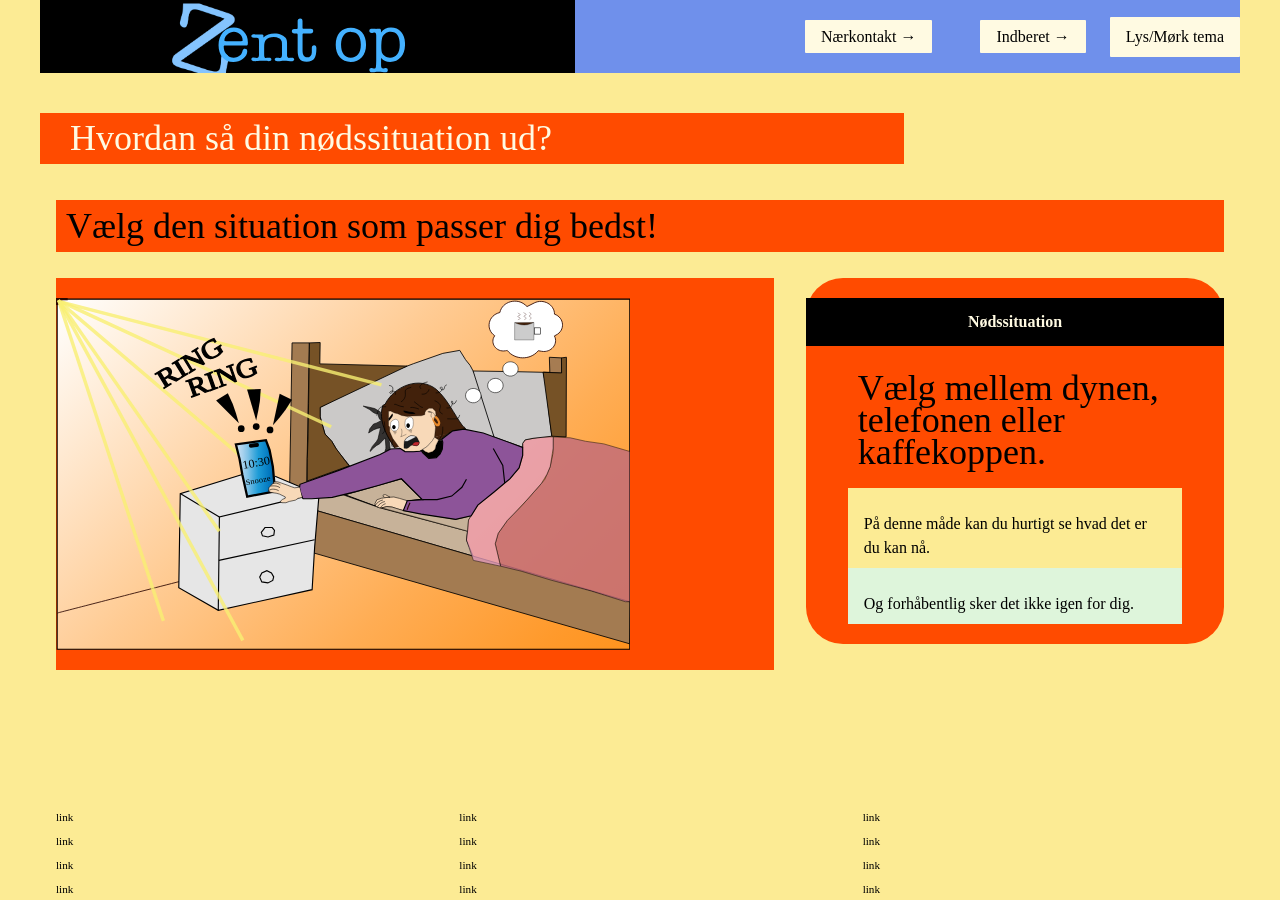
==== commit bb34ce39: "layout ændringer & toggle forbliver det samme når man skifter side" ====
--- a/instruction.html
+++ b/instruction.html
@@ -21,7 +21,7 @@
     <header>
       <nav>
         <div id="logotype-wrapper" class="logo">
-          <a href="index.html"> LOGO-TYPE </a>
+          <a href="index.html"> <img src="img/logo.svg" class="logo.forside" /> </a>
         </div>
         <ul class="menu">
           <li><a class="menuItem" href="instruction.html">Nærkontakt </a></li>
@@ -38,7 +38,7 @@
 
     <main>
       <h1>Hvordan så din nødssituation ud?</h1>
-      <p>Du er sent på den, congrats. Time to choose and hurry up</p>
+      <p>Vælg den situation som passer dig bedst!</p>
       <section class="info-graphic">
         <svg id="Layer_1" data-name="Layer 1" xmlns="http://www.w3.org/2000/svg" xmlns:xlink="http://www.w3.org/1999/xlink" viewBox="0 0 503.27 308.27">
           <defs>
@@ -577,8 +577,8 @@
         <article>
           <p id="infotext" class="placeholder">Vælg mellem dynen, telefonen eller kaffekoppen.</p>
         </article>
-        <aside id="efficiency" class="info-box">---</aside>
-        <aside id="requirement" class="info-box">---</aside>
+        <aside id="efficiency" class="info-box">På denne måde kan du hurtigt se hvad det er du kan nå.</aside>
+        <aside id="requirement" class="info-box">Og forhåbentlig sker det ikke igen for dig.</aside>
       </section>
     </main>
 
--- a/css/general.css
+++ b/css/general.css
@@ -53,9 +53,10 @@
 
 #instruction p {
   grid-column: 1/-1;
-  margin-bottom: 20px;
+  margin-bottom: 10px;
   font-size: var(--font-h2-size);
-  line-height: 1.5rem;
+  line-height: 2rem;
+  padding: 10px;
 }
 
 .sub {
@@ -141,3 +142,9 @@
 footer a {
   font-size: 0.7rem;
 }
+
+.hovedtekst {
+  display: flex;
+  flex-direction: column;
+  justify-content: center;
+}
--- a/css/layout.css
+++ b/css/layout.css
@@ -12,8 +12,8 @@
 }
 main > *:not(:first-child) {
   margin: 0 1rem;
-  background-color: #ff4b00;
-  background-color: var(--color-news-bg);
+  background-color: var(--color-head-bg);
+  margin-bottom: auto;
 }
 main {
   grid-template-rows: min-content min-content 1fr min-content;
